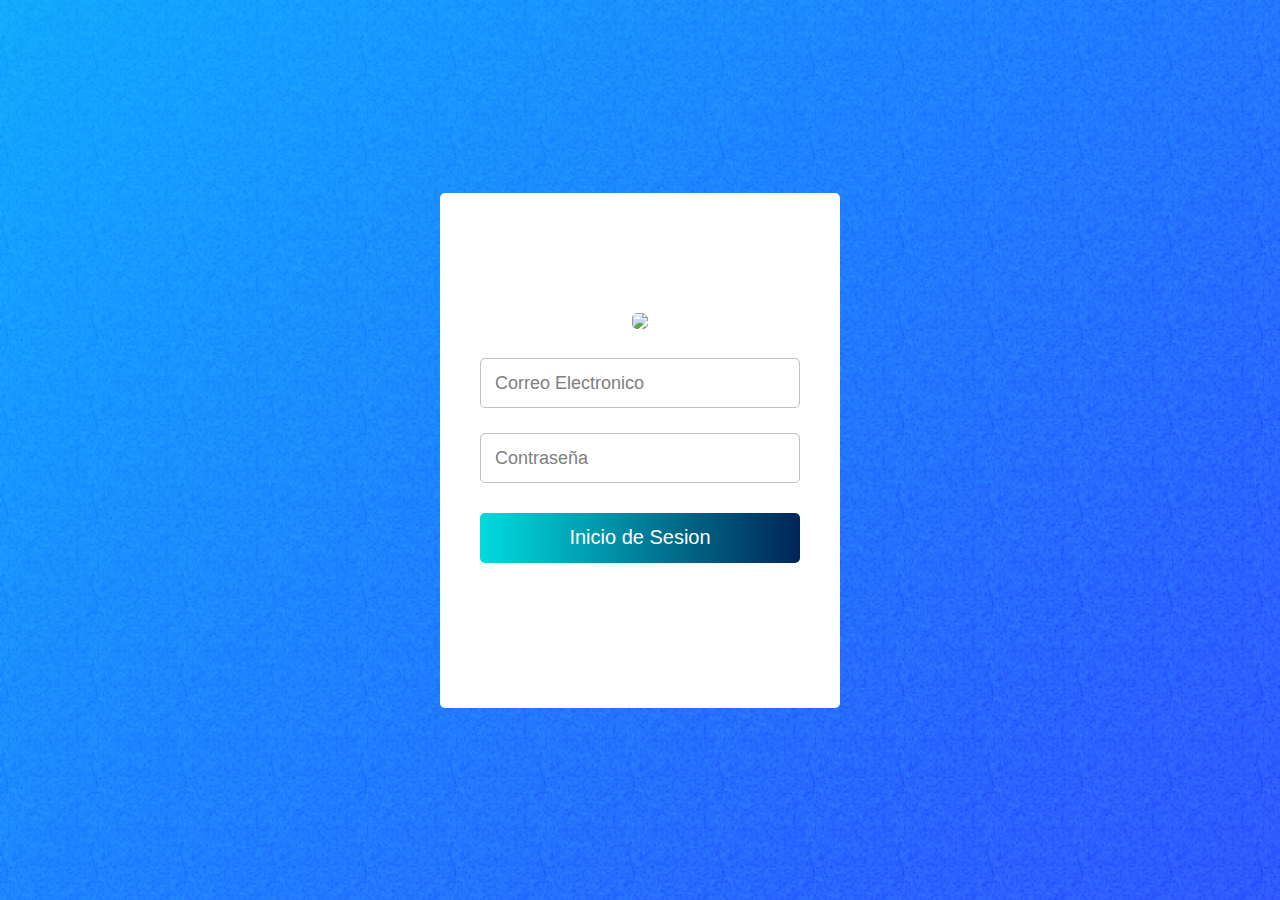
==== login/index.html @ f1a5dc07 "avance hasta login credentials" ====
<!DOCTYPE html>
<html lang="en" dir="ltr">
  <head>
    <meta charset="utf-8">
    <title>Animated Login Form</title>
    <link rel="stylesheet" href="style.css">
    <link href="https://fonts.googleapis.com/css2?family=Inter:wght@100..900&display=swap" rel="stylesheet">
    <script src="https://kit.fontawesome.com/a076d05399.js"></script>
  </head>
  <body>
    <div class="container">
      <img id ="logo" src="/turutawebsite/images/dark text.png"> 
      <form>
        <div class="input-field">
          <input type="text" required>
          <label>Correo Electronico</label>
        </div>
        <div class="input-field">
          <input class="pswrd" type="password" required>
          <span class="show">SHOW</span>
          <label>Contraseña</label>
        </div>
        <div class="button">
          <div class="inner"></div>
          <button>Inicio de Sesion</button>
        </div>
      </div>
    </div>
    <script>
      var input = document.querySelector('.pswrd');
      var show = document.querySelector('.show');
      show.addEventListener('click', active);
      function active(){
        if(input.type === "password"){
          input.type = "text";
          show.style.color = "#002557";
          show.textContent = "HIDE";
        }else{
          input.type = "password";
          show.textContent = "SHOW";
          show.style.color = "#111";
        }
      }
    </script>

  </body>
</html>
---- login/style.css ----
*{
  margin: 0;
  padding: 0;
  border-radius: 5px;
  box-sizing: border-box;
}
body{
  height: 100vh;
  display: flex;
  align-items: center;
  text-align: center;
  font-family: sans-serif;
  justify-content: center;
  background: url(bg.png);
  background-size: cover;
  background-position: center;
}
.container{
  position: relative;
  width: 400px;
  background: white;
  padding: 120px 40px;
}
header{
  font-size: 40px;
  margin-bottom: 60px;
  font-family: 'Inter', sans-serif;
}
.input-field, form .button{
  margin: 25px 0;
  position: relative;
  height: 50px;
  width: 100%;
}
.input-field input{
  height: 100%;
  width: 100%;
  border: 1px solid silver;
  padding-left: 15px;
  outline: none;
  font-size: 19px;
  transition: .4s;
}
input:focus{
  border: 1px solid #1DA1F2;
}
.input-field label, span.show{
  position: absolute;
  top: 50%;
  transform: translateY(-50%);
}
.input-field label{
  left: 15px;
  pointer-events: none;
  color: grey;
  font-size: 18px;
  transition: .4s;
}
span.show{
  right: 20px;
  color: #111;
  font-size: 14px;
  font-weight: bold;
  cursor: pointer;
  user-select: none;
  visibility: hidden;
  font-family: 'Inter', sans-serif;
}
input:valid ~ span.show{
  visibility: visible;
}
input:focus ~ label,
input:valid ~ label{
  transform: translateY(-33px);
  background: white;
  font-size: 16px;
  color: #1DA1F2;
}
form .button{
  margin-top: 30px;
  overflow: hidden;
  z-index: 111;
}
.button .inner{
  position: absolute;
  height: 100%;
  width: 300%;
  left: -100%;
  z-index: -1;
  transition: all .4s;
  background: -webkit-linear-gradient(right,#00dbde,#002557,#00dbde,#3f68e6);
}
.button:hover .inner{
  left: 0;
}
.button button{
  width: 100%;
  height: 100%;
  border: none;
  background: none;
  outline: none;
  color: white;
  font-size: 20px;
  cursor: pointer;
  font-family: 'Montserrat', sans-serif;
}

#main{
  font-family: "Inter",sans-serif;
  font-weight: bolder;
  font-size: 4rem;
  color: #002557;

}

#logo{
  width: 200px;
  height: auto;
}
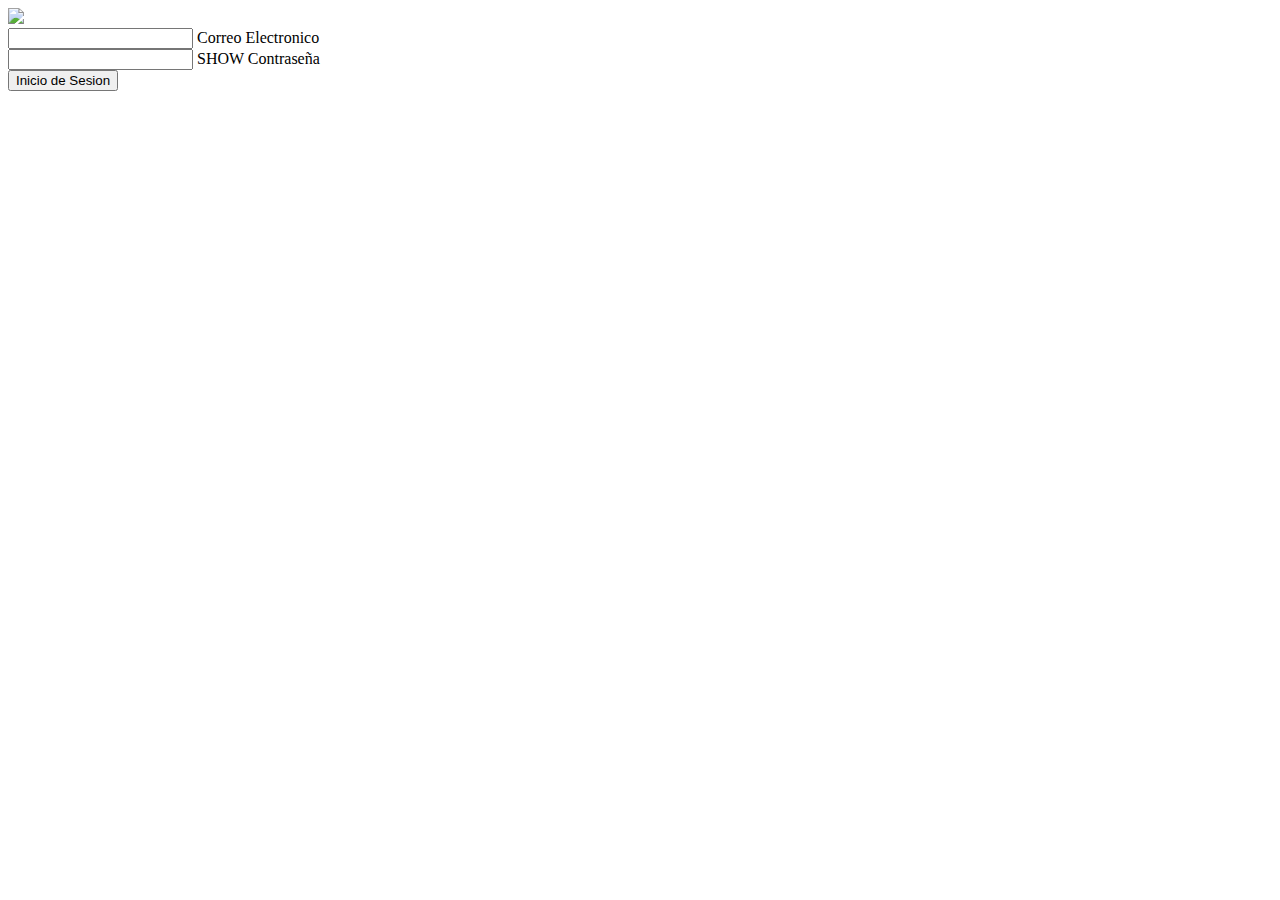
==== commit 4f7ee933: "Update index.html" ====
--- a/login/index.html
+++ b/login/index.html
@@ -3,7 +3,7 @@
   <head>
     <meta charset="utf-8">
     <title>Animated Login Form</title>
-    <link rel="stylesheet" href="style.css">
+    <link rel="stylesheet" href="./login/style.css">
     <link href="https://fonts.googleapis.com/css2?family=Inter:wght@100..900&display=swap" rel="stylesheet">
     <script src="https://kit.fontawesome.com/a076d05399.js"></script>
   </head>
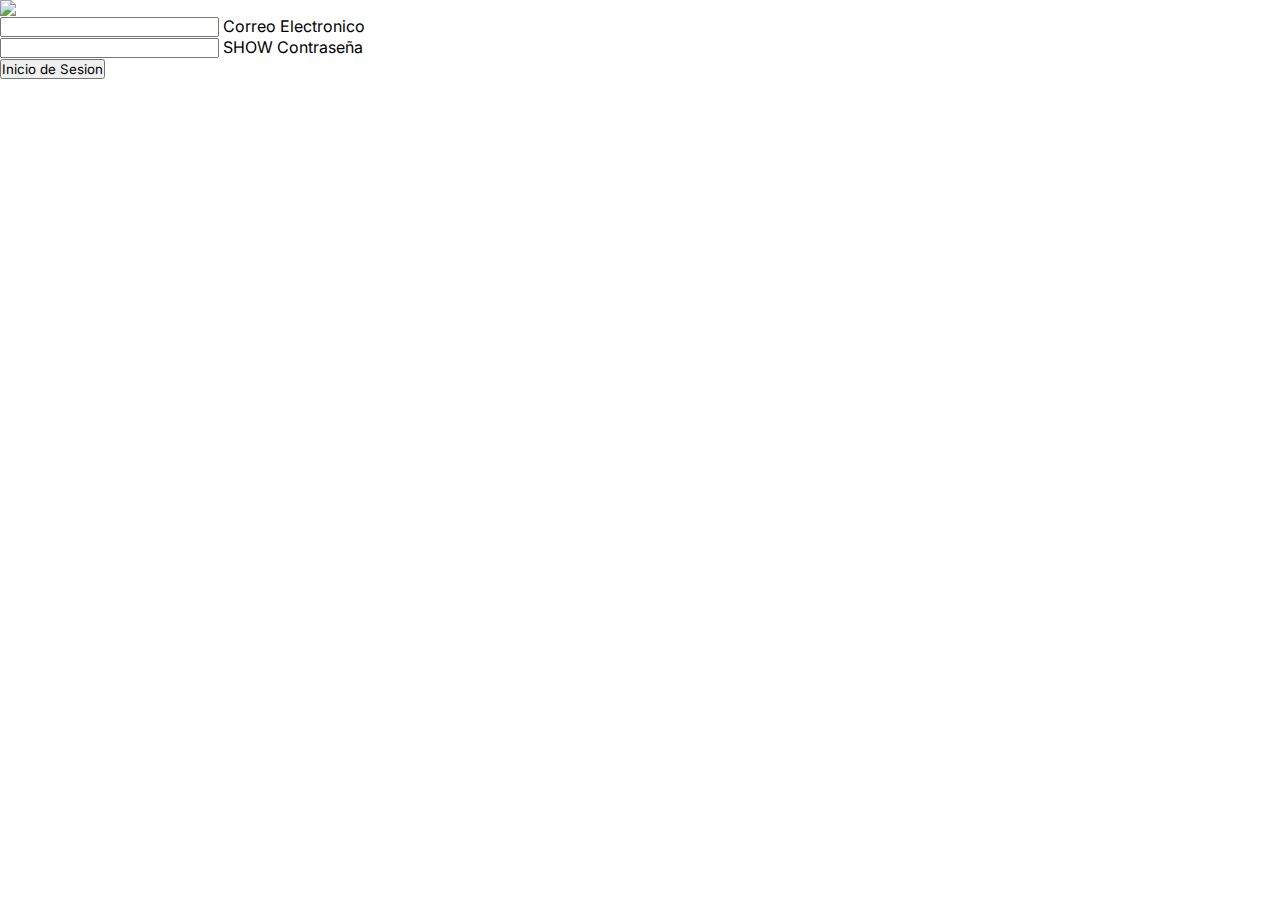
==== commit e8399fd5: "Update index.html" ====
--- a/login/index.html
+++ b/login/index.html
@@ -1,9 +1,9 @@
 <!DOCTYPE html>
-<html lang="en" dir="ltr">
+<html lang="en" dir="ltr"> 
   <head>
     <meta charset="utf-8">
     <title>Animated Login Form</title>
-    <link rel="stylesheet" href="./login/style.css">
+    <link rel="stylesheet" href="/style.css">
     <link href="https://fonts.googleapis.com/css2?family=Inter:wght@100..900&display=swap" rel="stylesheet">
     <script src="https://kit.fontawesome.com/a076d05399.js"></script>
   </head>
--- a/style.css
+++ b/style.css
@@ -0,0 +1,471 @@
+*{
+    box-sizing: border-box;
+    margin: 0;
+    padding: 0;
+    font-family: 'Inter',sans-serif;
+    scroll-behavior: smooth;
+}
+
+
+.nav{
+    display: flex;
+    justify-content: center;
+    align-items: center;
+    font-size: 1.5rem;
+    height: 100px;
+}
+
+.nav_container{
+    display: flex;
+    height: 80px;
+    justify-content: space-between;
+    width: 100%;
+    max-width: 1300px;
+    margin: 0 auto;
+
+
+}
+
+.nav_container img{
+    height: 50px;
+
+}
+
+.navmenu{
+    display: flex;
+    list-style: none;
+    justify-content: center;
+    padding-top: 1rem;
+    height: 100%;
+    font-weight: 600;
+    
+}
+
+.opcionmenu{
+    padding-left: 1rem;
+    text-decoration: none;
+
+}
+
+.opcionlink{
+    color: #002557;
+    
+}
+
+.navmenu a{
+    text-decoration: none;
+}
+
+.navboton{
+    padding-left: 1rem;
+}
+
+#boton1{
+    color: white;
+    background-color: #002557;
+    padding: 7px 10px;
+    border-radius: 20px;
+
+}
+
+
+.opcionlink:hover{
+    color: #007bff;
+
+}
+
+
+
+#boton2{
+    color: white;
+    background-color: red;
+    padding: 7px 10px;
+    border-radius: 20px;
+    animation: blink 1.5s infinite ease-in-out 1s;
+}
+
+#boton1:hover {
+    background-color: #007bff;
+    color: white;
+}
+
+
+
+@keyframes blink {
+    40%, 100% {
+        opacity: 1;
+    }
+    50% {
+        opacity: 0;
+    }
+}
+.herocontainer{
+    display: flex;
+    justify-content: space-around;
+    height: 675px;
+    width: auto;
+
+}
+.herotext{
+    display: flex;
+    flex-direction: column;
+    justify-content: flex-start;
+    margin-left: 70px;
+    margin-top: 7rem;
+
+
+}
+
+.herologo{
+    width: 900px;
+    height: auto;
+    margin-left: auto;
+    margin-top: 2rem;
+}
+
+h1{
+    color: #007bff;
+    font-weight:bold;
+    font-size: 70px;
+    min-width: fit-content;
+    margin-bottom: 1.5rem;
+}
+
+.herotext h4{
+    font-size: 25px;
+    color: #002557;
+}
+
+
+.newsletter {
+    display: flex;
+    align-items: center;
+}
+
+.email-input {
+    padding: 10px 20px;
+    border-radius: 20px;
+    border: 1px solid #ccc;
+    outline: none;
+    font-size: 16px;
+}
+
+.subscribe-button {
+    padding: 10px 20px;
+    border-radius: 20px;
+    border: none;
+    background-color: #002557;
+    color: white;
+    font-size: 16px;
+    margin-left: 10px;
+    cursor: pointer;
+}
+
+.subscribe-button:hover {
+    background-color: #007bff;
+}
+
+.newsletter form{
+    display: flex;
+    margin-top: 2.5rem;
+}
+
+.subsection{
+    padding-top: 1.5rem;
+    display: flex;
+    justify-content: center;
+    gap: 5px;
+    background-color: #002557;
+    font-size: 2rem;
+
+}
+
+.typingclass{
+    list-style: none;
+    font-weight: bold;
+    color: #fff;
+    height: 70px;
+
+}
+
+.realtyping{
+    color:  #fff;
+    font-weight: bolder;
+}
+
+.herosubcontainer{
+    display: flex;
+    flex-direction: column;
+    height: 870px;
+}
+.content{
+    display: flex;
+    margin-top: 4rem;
+    justify-content: center;
+
+}
+.maincontent{
+    display: flex;
+    width: 1000px;
+    justify-content: center;
+
+
+}
+.container{
+    display: flex;
+    flex-direction: column;
+    justify-content: center;
+    max-width: 1000px;
+}
+
+.maincontent {
+    font-size: 1.5rem;
+    color: #007bff;
+    font-weight: bold;
+    display: flex;
+    flex-direction: column;
+    justify-content: center;
+    align-items: center;
+
+}
+
+#main1{
+    width: 300px;
+    height: 300px;
+
+}
+
+.text{
+    max-width: 900px;
+    text-align: center;
+
+
+}
+
+.headertext{
+    display: flex;
+    margin-top: 6.5rem;
+    gap: 7rem;
+    align-items: center;
+    justify-content: center;
+}
+
+.lista{
+    color: #002557;
+    font-size: 1.4rem;
+}
+li{
+    margin-bottom: 1rem;
+}
+
+.followertext{
+    padding-top: 4rem;
+}
+
+.secondcontainer{
+    display: flex;
+    flex-direction: row-reverse;
+}
+
+.thirdfilter{
+    filter: blur(4px);
+    -webkit-filter: blur(3px);
+    display: flex;
+    flex-direction: column;
+    margin-top: 3rem;
+    gap: 0rem;
+}
+
+/* NUEVOOOO */
+
+.disquebody {
+    margin-top: 20rem;
+    background: #007bff;
+    font-family: "Inter", sans-serif;
+    width: 80%;
+    max-width: 1440px;
+    margin: 0 auto;
+    display: flex;
+    flex-direction: column;
+    align-items: center;
+    padding-bottom: 60px;
+}
+
+header {
+    color: hsl(233, 13%, 49%);
+    margin: 3.3rem 0;
+    display: flex;
+    flex-direction: column;
+    justify-content: center;
+    align-items: center;
+}
+
+.single-card {
+    background-color: #fff;
+    color: #fff %;
+    border-radius: 0.8rem;
+    box-shadow: -5px 5px 15px 1px rgba(0, 0, 0, 0.1);
+    margin: 2rem 0;
+    padding: 2rem;
+}
+
+#pricing-list {
+    list-style-type: none;
+    display: flex;
+    flex-direction: column;
+    align-items: center;
+    justify-content: space-around;
+}
+
+#pricing-list li {
+    display: flex;
+    justify-content: center;
+    width: 100%;
+    padding: 1rem 0;
+}
+
+#pricing-list .plan {
+    font-size: 1.5rem;
+    font-weight: bold;
+}
+
+#pricing-list .price {
+    font-size: 3rem;
+    color: hsl(0, 0%, 0%);
+    padding-bottom: 2rem;
+    font-weight: 800px;
+}
+
+#pricing-list .bottom-bar {
+    border-bottom: 2px solid hsla(240, 8%, 85%, 0.582);
+    margin: 0;
+    font-weight: 500;
+}
+.navb a{
+    margin-top: 1rem;
+    height: 2.6rem;
+    padding-top: 8px;
+
+
+    width: 13.3rem;
+    justify-content: center;
+    align-items: center;
+    border-radius: 4px;
+    cursor: pointer;
+    font-weight: bolder;
+    background: linear-gradient(
+    135deg,
+    rgb(88, 182, 233) 0%,
+    rgb(14, 22, 170) 100%
+);
+    color: #fff;
+    outline: none;
+    border: 0;
+    text-decoration: none;
+}
+
+.price{
+    font-size: 2.5em;
+    color: #fff;
+    font-weight: bold;
+    font-family: "Inter",sans-serif;
+}
+
+.prueba{
+    margin-top: 20rem;
+    background-color: #007bff;
+    margin-top: 560px;
+    text-align: center;
+}
+
+/* footer{
+display: flex;
+background: #333;
+justify-content: flex-end;
+align-items: flex-end;
+min-height: 100vh;
+margin: 0;
+padding: 0;
+box-sizing: border-box;
+font-family: "Poppins", sans-serif;
+} */
+
+footer{
+    margin-top: 10px;
+    margin-bottom: 10px;
+}
+
+.footerbody {
+position: relative;
+width: 100%;
+min-height: 100px;
+padding: 5px 0px;
+display: flex;
+justify-content: center;
+align-items: center;
+flex-direction: column;
+}
+
+.social-icon,
+.menu {
+position: relative;
+display: flex;
+justify-content: center;
+align-items: center;
+margin: 2px 0;
+flex-wrap: wrap;
+}
+
+.social-icon__item,
+.menu__item {
+list-style: none;
+}
+
+.social-icon__link {
+font-size: 2rem;
+color: #002557;
+margin: 0 10px;
+display: inline-block;
+transition: 0.5s;
+}
+.social-icon__link:hover {
+transform: translateY(-10px);
+}
+
+.menu__link {
+font-size: 1rem;
+color: #002557;
+margin: 0 10px;
+display: inline-block;
+transition: 0.5s;
+text-decoration: none;
+font-weight: 800;
+font-family: "Inter",sans-serif;
+
+}
+
+.menu__link:hover {
+opacity: 1;
+}
+
+.footer p {
+color: #002557;
+margin: 15px 0 10px 0;
+font-size: 1rem;
+font-weight: 800;
+}
+
+p{
+    color: #002557;
+    font-family: "Inter",sans-serif;
+    font-size: .9rem;
+    font-weight: bolder;
+}
+
+.mini{
+    font-size: 0.9rem;
+    display: flex;
+    justify-content: flex-start;
+    font-weight: bold;
+}
+
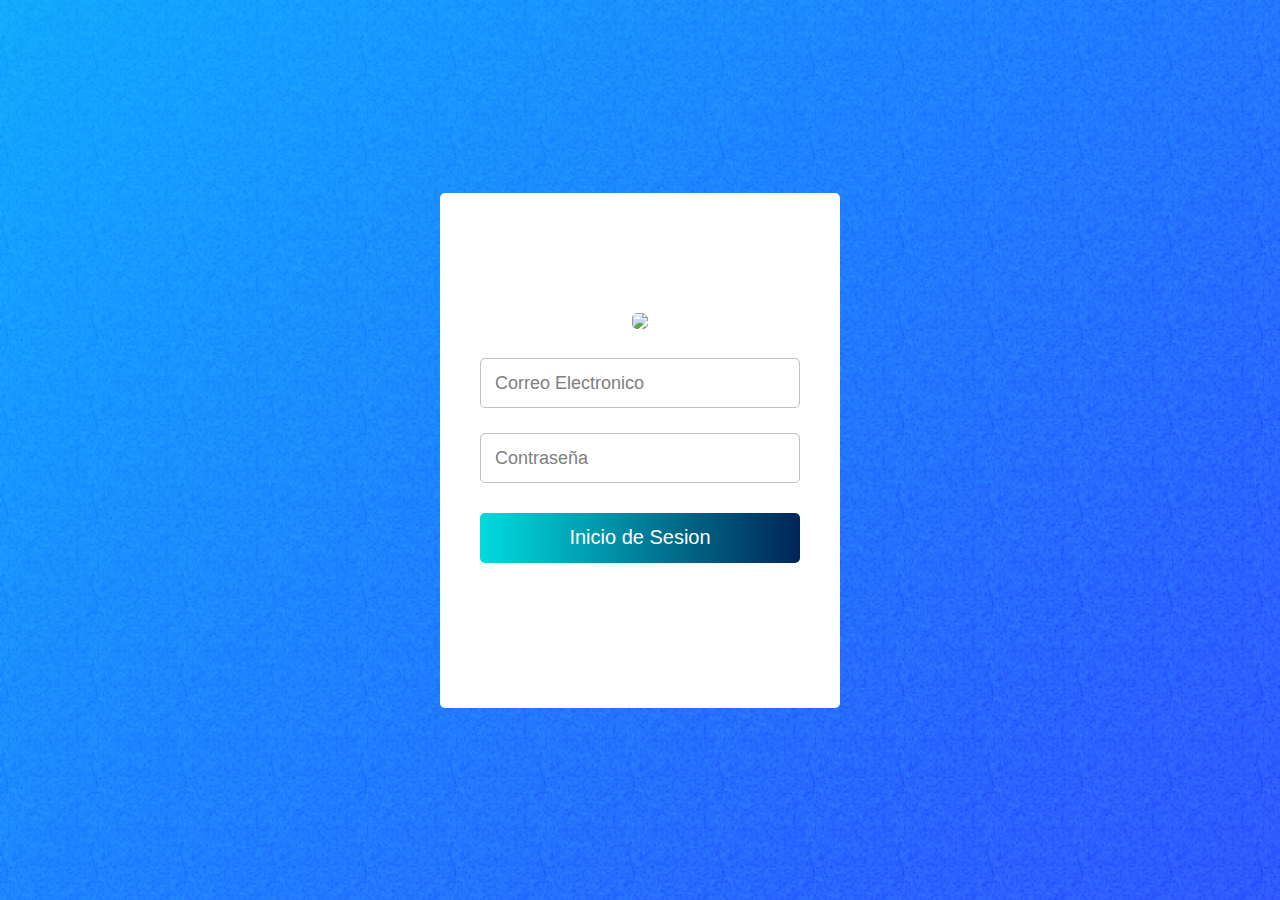
==== commit 2190d3d8: "Update index.html" ====
--- a/login/index.html
+++ b/login/index.html
@@ -3,7 +3,7 @@
   <head>
     <meta charset="utf-8">
     <title>Animated Login Form</title>
-    <link rel="stylesheet" href="/style.css">
+    <link rel="stylesheet" href="style.css">
     <link href="https://fonts.googleapis.com/css2?family=Inter:wght@100..900&display=swap" rel="stylesheet">
     <script src="https://kit.fontawesome.com/a076d05399.js"></script>
   </head>
--- a/login/style.css
+++ b/login/style.css
@@ -0,0 +1,119 @@
+*{
+  margin: 0;
+  padding: 0;
+  border-radius: 5px;
+  box-sizing: border-box;
+}
+body{
+  height: 100vh;
+  display: flex;
+  align-items: center;
+  text-align: center;
+  font-family: sans-serif;
+  justify-content: center;
+  background: url(bg.png);
+  background-size: cover;
+  background-position: center;
+}
+.container{
+  position: relative;
+  width: 400px;
+  background: white;
+  padding: 120px 40px;
+}
+header{
+  font-size: 40px;
+  margin-bottom: 60px;
+  font-family: 'Inter', sans-serif;
+}
+.input-field, form .button{
+  margin: 25px 0;
+  position: relative;
+  height: 50px;
+  width: 100%;
+}
+.input-field input{
+  height: 100%;
+  width: 100%;
+  border: 1px solid silver;
+  padding-left: 15px;
+  outline: none;
+  font-size: 19px;
+  transition: .4s;
+}
+input:focus{
+  border: 1px solid #1DA1F2;
+}
+.input-field label, span.show{
+  position: absolute;
+  top: 50%;
+  transform: translateY(-50%);
+}
+.input-field label{
+  left: 15px;
+  pointer-events: none;
+  color: grey;
+  font-size: 18px;
+  transition: .4s;
+}
+span.show{
+  right: 20px;
+  color: #111;
+  font-size: 14px;
+  font-weight: bold;
+  cursor: pointer;
+  user-select: none;
+  visibility: hidden;
+  font-family: 'Inter', sans-serif;
+}
+input:valid ~ span.show{
+  visibility: visible;
+}
+input:focus ~ label,
+input:valid ~ label{
+  transform: translateY(-33px);
+  background: white;
+  font-size: 16px;
+  color: #1DA1F2;
+}
+form .button{
+  margin-top: 30px;
+  overflow: hidden;
+  z-index: 111;
+}
+.button .inner{
+  position: absolute;
+  height: 100%;
+  width: 300%;
+  left: -100%;
+  z-index: -1;
+  transition: all .4s;
+  background: -webkit-linear-gradient(right,#00dbde,#002557,#00dbde,#3f68e6);
+}
+.button:hover .inner{
+  left: 0;
+}
+.button button{
+  width: 100%;
+  height: 100%;
+  border: none;
+  background: none;
+  outline: none;
+  color: white;
+  font-size: 20px;
+  cursor: pointer;
+  font-family: 'Montserrat', sans-serif;
+}
+
+#main{
+  font-family: "Inter",sans-serif;
+  font-weight: bolder;
+  font-size: 4rem;
+  color: #002557;
+
+}
+
+#logo{
+  width: 200px;
+  height: auto;
+}